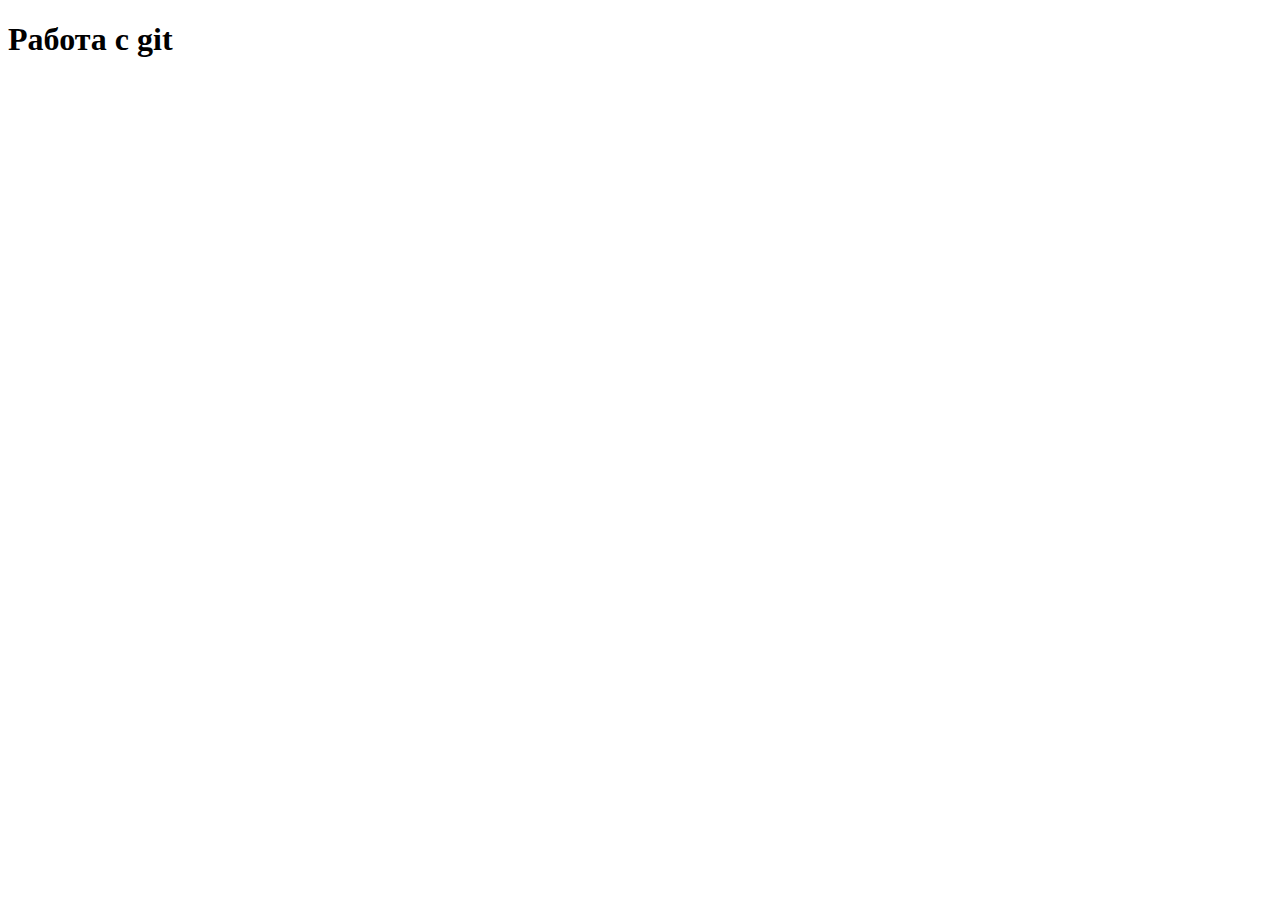
==== index.html @ 7428e6a4 "create index" ====
<!DOCTYPE html>
<html lang="en">
<head>
    <meta charset="UTF-8">
    <meta http-equiv="X-UA-Compatible" content="IE=edge">
    <meta name="viewport" content="width=device-width, initial-scale=1.0">
    <title>Git</title>
</head>
<body>
    <h1>Работа с git</h1>
</body>
</html>
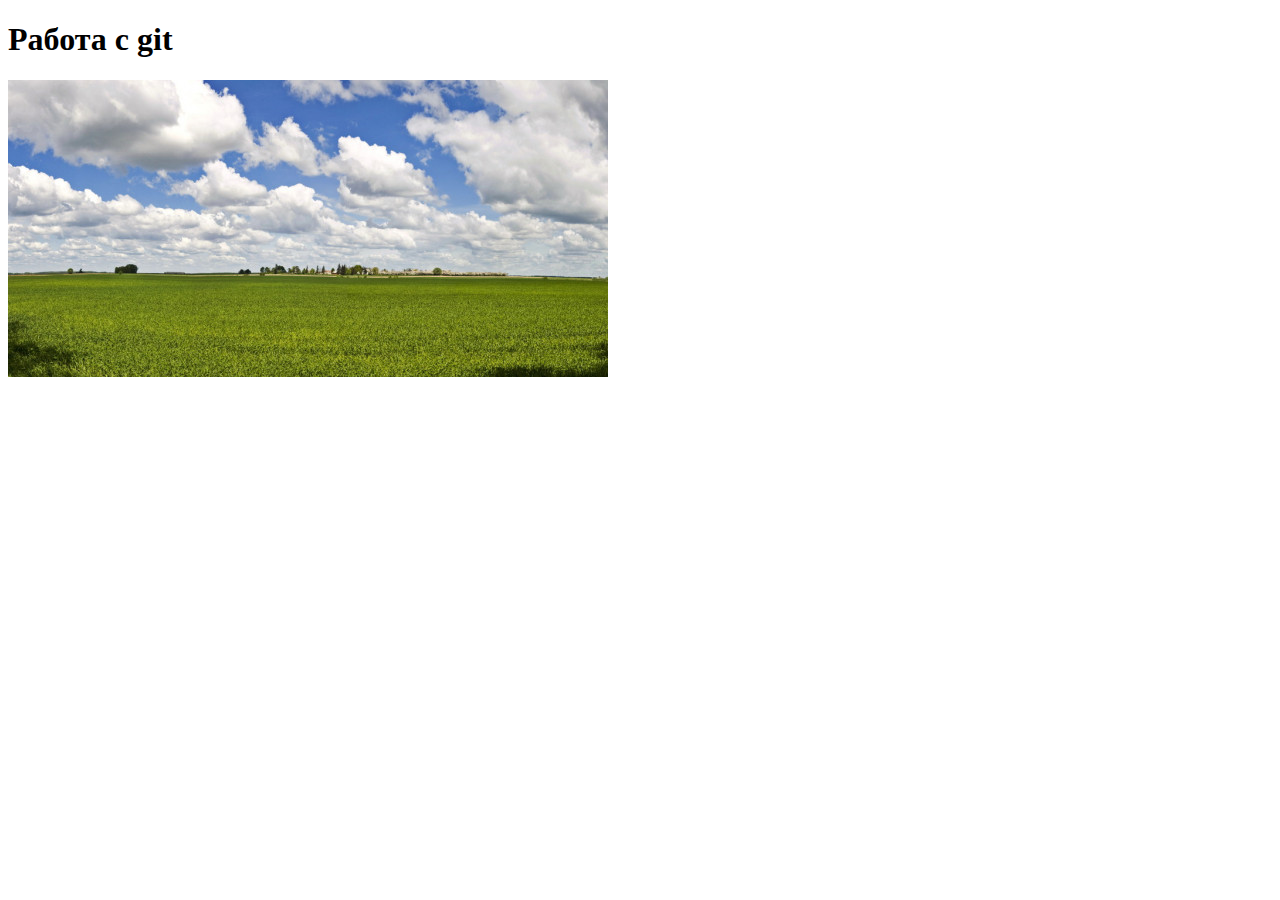
==== commit c2550437: "add logo" ====
--- a/index.html
+++ b/index.html
@@ -8,5 +8,6 @@
 </head>
 <body>
     <h1>Работа с git</h1>
+    <img src="image/123.jpg" alt="">
 </body>
 </html>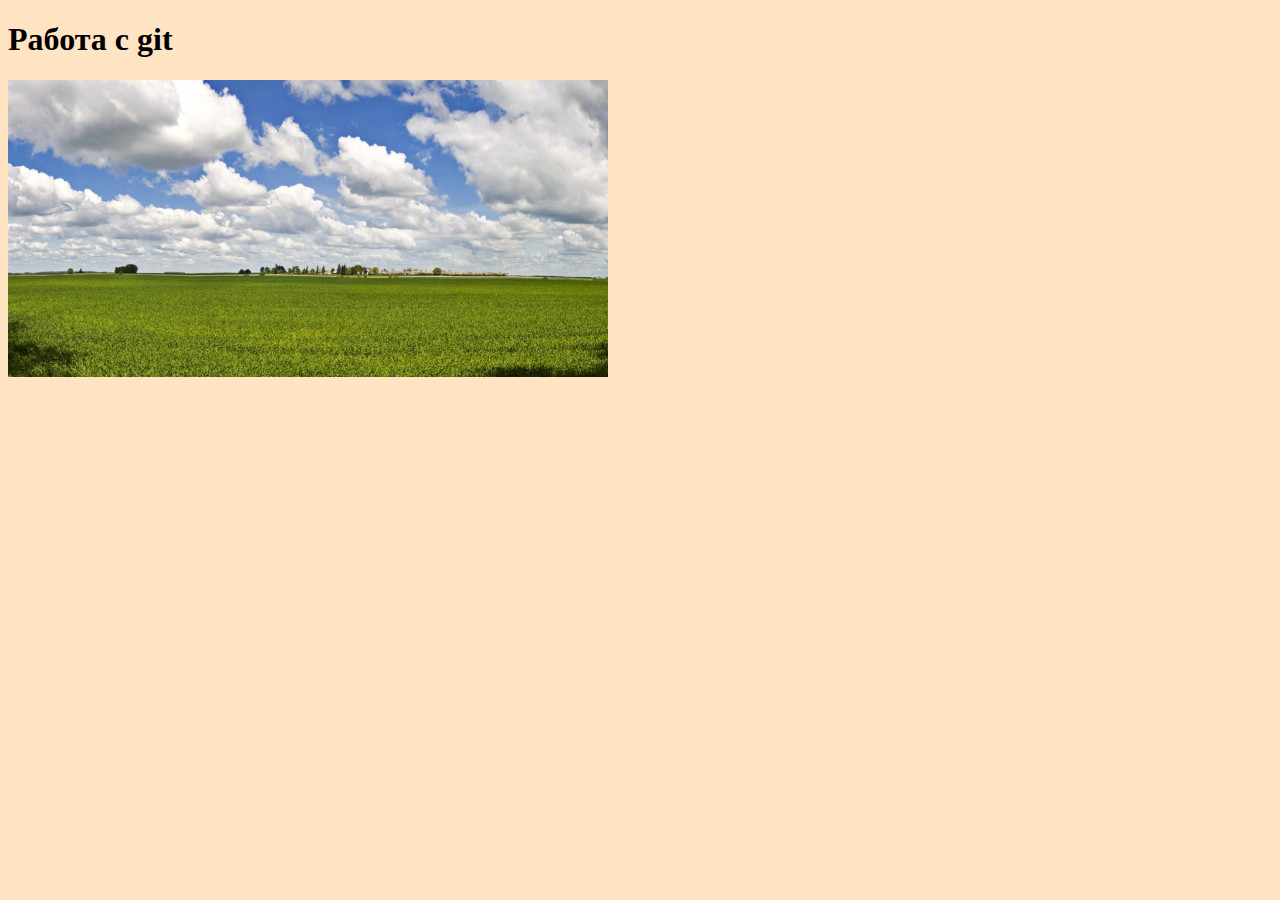
==== commit 7fe4a62a: "add css" ====
--- a/index.html
+++ b/index.html
@@ -5,9 +5,11 @@
     <meta http-equiv="X-UA-Compatible" content="IE=edge">
     <meta name="viewport" content="width=device-width, initial-scale=1.0">
     <title>Git</title>
+    <link rel="stylesheet" href="css/style.css">
 </head>
 <body>
     <h1>Работа с git</h1>
     <img src="image/123.jpg" alt="">
+    
 </body>
 </html>--- a/css/style.css
+++ b/css/style.css
@@ -0,0 +1,3 @@
+body {
+    background-color: bisque;
+}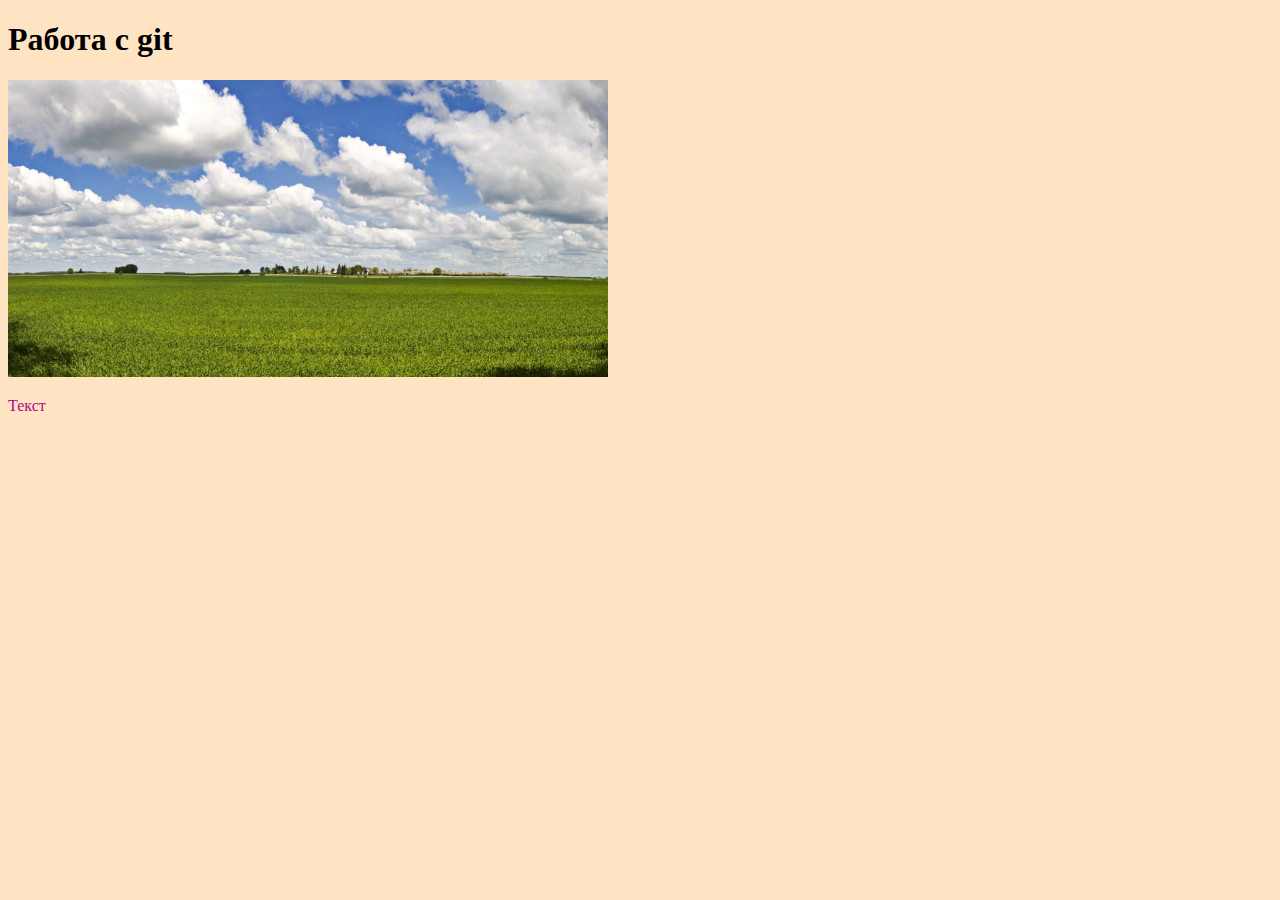
==== commit 46aca62e: "add new p" ====
--- a/index.html
+++ b/index.html
@@ -10,6 +10,6 @@
 <body>
     <h1>Работа с git</h1>
     <img src="image/123.jpg" alt="">
-    
+    <p>Текст</p>
 </body>
 </html>--- a/css/style.css
+++ b/css/style.css
@@ -1,3 +1,7 @@
 body {
     background-color: bisque;
+}
+
+p {
+    color: rgb(182, 3, 137);
 }